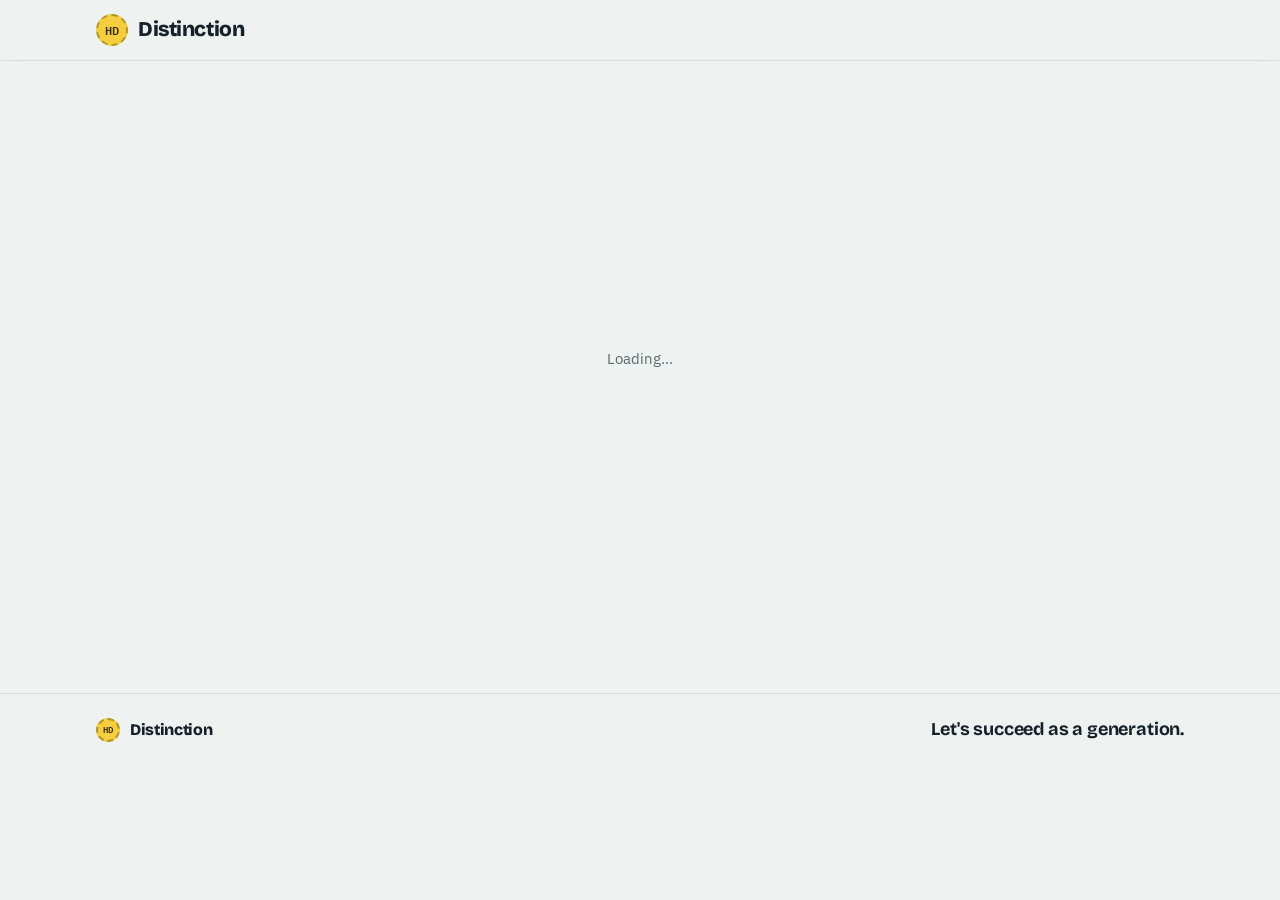
==== index.html @ 48173cea "Build the full app: Supabase sign-in, student and tutor onboarding, questions, annotation-only answe" ====
<!doctype html>
<html lang="en">
<head>
<meta charset="utf-8">
<meta name="viewport" content="width=device-width,initial-scale=1,viewport-fit=cover">
<title>Distinction</title>
<meta name="description" content="Ask any uni course question and get answers from students who got a Distinction or HD in that course. Let's succeed as a generation.">
<link rel="preconnect" href="https://fonts.googleapis.com">
<link rel="preconnect" href="https://fonts.gstatic.com" crossorigin>
<link rel="stylesheet" href="https://fonts.googleapis.com/css2?family=Bricolage+Grotesque:opsz,wght@12..96,500;12..96,700;12..96,800&family=IBM+Plex+Sans:wght@400;500;600&family=IBM+Plex+Mono:wght@400;500;600&display=swap">
<link rel="stylesheet" href="styles.css">
</head>
<body>
<header class="top">
  <div class="wrap">
    <a class="brand" href="#/"><span class="seal">HD</span>Distinction</a>
    <nav class="tabs" id="nav" aria-label="Sections"></nav>
    <div class="auth-area" id="auth-area"></div>
  </div>
</header>
<div class="menu" id="menu" hidden></div>
<main class="wrap" id="app"><div class="boot">Loading…</div></main>
<footer class="foot"><div class="wrap"><span class="brand" style="font-size:16px"><span class="seal" style="width:24px;height:24px;font-size:9px">HD</span>Distinction</span><span class="foot-line">Let's succeed as a generation.</span></div></footer>
<div class="overlay" id="overlay" hidden><div class="modal" id="modal" role="dialog" aria-modal="true"></div></div>
<div class="toast" id="toast" role="status" hidden></div>
<script src="vendor/supabase.js"></script>
<script src="vendor/pdf.min.js"></script>
<script src="config.js"></script>
<script src="js/ui.js"></script>
<script src="js/docs.js"></script>
<script src="js/app.js"></script>
</body>
</html>
---- styles.css ----
/* Distinction styles */
:root{
  --bg:#EEF2F0; --surface:#FFFFFF; --surface-2:#F6F8F7; --ink:#17212B; --muted:#5C6B70; --line:#D5DDDA;
  --accent:#0E6B66; --accent-ink:#FFFFFF; --accent-soft:#DDEFEC;
  --hd:#F4CE3E; --hd-ink:#3B2E00; --dn:#BFE3DE; --dn-ink:#0B4743; --cr:#E3E7E6; --cr-ink:#46545A;
  --danger:#B3261E; --danger-soft:#FBE7E5; --good:#1E7A3C;
  --shadow:0 1px 2px rgba(23,33,43,.06),0 8px 24px rgba(23,33,43,.06);
  --display:"Bricolage Grotesque",ui-sans-serif,system-ui,sans-serif;
  --body:"IBM Plex Sans",ui-sans-serif,system-ui,-apple-system,"Segoe UI",sans-serif;
  --mono:"IBM Plex Mono",ui-monospace,SFMono-Regular,Menlo,Consolas,monospace;
}
@media (prefers-color-scheme: dark){
  :root:not([data-theme="light"]){
    color-scheme:dark;
    --bg:#0F1517; --surface:#172023; --surface-2:#1C272A; --ink:#E4ECEA; --muted:#93A4A6; --line:#2A3639;
    --accent:#4DB6AC; --accent-ink:#06201E; --accent-soft:#1B3533;
    --hd:#E8C13A; --hd-ink:#2A2000; --dn:#23504B; --dn-ink:#CBEFEA; --cr:#2A3437; --cr-ink:#B8C6C8;
    --danger:#F2867E; --danger-soft:#3A1F1D; --good:#6FCF8E;
    --shadow:0 1px 2px rgba(0,0,0,.3),0 8px 24px rgba(0,0,0,.25);
  }
}
:root[data-theme="dark"]{
  color-scheme:dark;
  --bg:#0F1517; --surface:#172023; --surface-2:#1C272A; --ink:#E4ECEA; --muted:#93A4A6; --line:#2A3639;
  --accent:#4DB6AC; --accent-ink:#06201E; --accent-soft:#1B3533;
  --hd:#E8C13A; --hd-ink:#2A2000; --dn:#23504B; --dn-ink:#CBEFEA; --cr:#2A3437; --cr-ink:#B8C6C8;
  --danger:#F2867E; --danger-soft:#3A1F1D; --good:#6FCF8E;
  --shadow:0 1px 2px rgba(0,0,0,.3),0 8px 24px rgba(0,0,0,.25);
}
*{box-sizing:border-box}
body{background:var(--bg);color:var(--ink);font-family:var(--body);font-size:15px;line-height:1.5}
h1,h2,h3{font-family:var(--display);text-wrap:balance;margin:0;line-height:1.15}
p{margin:0}
button,input,select,textarea{font:inherit;color:inherit}
:focus-visible{outline:2px solid var(--accent);outline-offset:2px}
.mono{font-family:var(--mono)}
.muted{color:var(--muted)}
.wrap{max-width:1120px;margin:0 auto;padding-inline:16px}

/* header */
header.top{position:sticky;top:env(safe-area-inset-top,0px);z-index:20;background:color-mix(in srgb,var(--bg) 88%,transparent);backdrop-filter:blur(10px);border-bottom:1px solid var(--line)}
.top .wrap{display:flex;align-items:center;gap:16px;min-height:60px;flex-wrap:wrap;padding-block:8px}
.brand{display:flex;align-items:center;gap:10px;font-family:var(--display);font-weight:800;font-size:21px;letter-spacing:-.02em;text-decoration:none;color:var(--ink)}
.brand .seal{display:grid;place-items:center;width:32px;height:32px;border-radius:50%;background:var(--hd);color:var(--hd-ink);font-family:var(--mono);font-size:12px;font-weight:600;letter-spacing:.02em;border:2px dashed color-mix(in srgb,var(--hd-ink) 35%,transparent)}
nav.tabs{display:flex;gap:4px;flex-wrap:wrap;flex:1}
nav.tabs button{background:none;border:0;padding:8px 12px;border-radius:8px;cursor:pointer;color:var(--muted);font-weight:500}
nav.tabs button:hover{color:var(--ink);background:var(--surface-2)}
nav.tabs button[aria-current="page"]{color:var(--ink);background:var(--surface);box-shadow:inset 0 0 0 1px var(--line)}
.wallet-pill{display:flex;align-items:center;gap:8px;border:1px solid var(--line);background:var(--surface);border-radius:999px;padding:5px 6px 5px 14px;cursor:pointer}
.wallet-pill b{font-family:var(--mono);font-variant-numeric:tabular-nums;font-size:15px}
.wallet-pill span.lbl{font-size:12px;color:var(--muted);text-transform:uppercase;letter-spacing:.06em}
.wallet-pill .plus{background:var(--accent);color:var(--accent-ink);border-radius:999px;padding:3px 10px;font-size:13px;font-weight:600}

main{padding-block:28px 64px}
.view{display:flex;flex-direction:column;gap:28px}

/* buttons */
.btn{display:inline-flex;align-items:center;justify-content:center;gap:6px;border-radius:8px;border:1px solid var(--line);background:var(--surface);padding:8px 14px;cursor:pointer;font-weight:500;white-space:nowrap}
.btn:hover{border-color:var(--muted)}
.btn.primary{background:var(--accent);color:var(--accent-ink);border-color:var(--accent)}
.btn.primary:hover{filter:brightness(1.08)}
.btn.ghost{background:transparent}
.btn.sm{padding:6px 10px;font-size:14px}
.btn:disabled{opacity:.5;cursor:not-allowed}

/* intro */
.intro{display:grid;grid-template-columns:1.2fr 1fr;gap:28px;align-items:end}
.intro h1{font-size:clamp(30px,4.4vw,48px);font-weight:800;letter-spacing:-.03em}
.intro h1 em{font-style:normal;background:linear-gradient(transparent 62%,var(--hd) 62%);padding-inline:2px}
.intro p{color:var(--muted);max-width:52ch;margin-top:12px}
.search{display:flex;flex-direction:column;gap:10px}
.search label{font-size:12px;text-transform:uppercase;letter-spacing:.08em;color:var(--muted);font-weight:600}
.search-box{display:flex;align-items:center;gap:10px;background:var(--surface);border:1.5px solid var(--ink);border-radius:12px;padding:6px 6px 6px 16px}
.search-box input{flex:1;min-width:0;border:0;outline:0;background:transparent;font-family:var(--mono);font-size:20px;letter-spacing:.04em;text-transform:uppercase;padding-block:8px}
.search-box input::placeholder{text-transform:none;letter-spacing:0;font-family:var(--body);font-size:16px;color:var(--muted)}
.chips{display:flex;flex-wrap:wrap;gap:6px}
.chip{font-family:var(--mono);font-size:13px;border:1px solid var(--line);background:var(--surface);border-radius:999px;padding:3px 10px;cursor:pointer}
.chip:hover,.chip[aria-pressed="true"]{border-color:var(--accent);color:var(--accent)}

.results-head{display:flex;justify-content:space-between;align-items:baseline;gap:12px;flex-wrap:wrap}
.results-head h2{font-size:20px}

.grid{display:grid;grid-template-columns:repeat(auto-fill,minmax(320px,1fr));gap:16px}
.tutor{background:var(--surface);border:1px solid var(--line);border-radius:14px;padding:18px;display:flex;flex-direction:column;gap:14px}
.tutor.mine{border-color:var(--accent);box-shadow:0 0 0 1px var(--accent)}
.t-head{display:flex;gap:12px;align-items:flex-start}
.avatar{flex:none;width:44px;height:44px;border-radius:50%;display:grid;place-items:center;font-family:var(--display);font-weight:700;font-size:17px;background:var(--accent-soft);color:var(--accent)}
.t-head h3{font-size:18px;font-weight:700}
.t-meta{font-size:13px;color:var(--muted)}
.verified{display:inline-flex;align-items:center;gap:4px;font-size:12px;color:var(--good);font-weight:500;margin-top:2px}
.tag-ex{font-size:11px;text-transform:uppercase;letter-spacing:.06em;color:var(--muted);border:1px solid var(--line);padding:1px 6px;border-radius:4px;margin-left:auto;flex:none}
.courses{list-style:none;margin:0;padding:0;display:flex;flex-direction:column;border-top:1px dashed var(--line)}
.courses li{display:grid;grid-template-columns:auto 1fr auto;gap:10px;align-items:center;padding:7px 0;border-bottom:1px dashed var(--line);font-size:14px}
.courses li.hit{background:var(--accent-soft);margin-inline:-8px;padding-inline:8px;border-radius:6px;border-bottom-color:transparent}
.courses .code{font-family:var(--mono);font-weight:600;font-size:13px}
.courses .ttl{color:var(--muted);overflow:hidden;text-overflow:ellipsis;white-space:nowrap;min-width:0}
.grade{display:inline-flex;align-items:center;gap:6px;font-family:var(--mono);font-size:12px;font-variant-numeric:tabular-nums}
.badge{display:inline-block;font-family:var(--mono);font-weight:600;font-size:11px;letter-spacing:.04em;padding:2px 6px;border-radius:4px}
.badge.HD{background:var(--hd);color:var(--hd-ink)}
.badge.DN{background:var(--dn);color:var(--dn-ink)}
.badge.CR,.badge.PS,.badge.FL,.badge.NA{background:var(--cr);color:var(--cr-ink)}
.t-foot{display:flex;justify-content:space-between;align-items:center;gap:10px;flex-wrap:wrap;margin-top:auto}
.prices{display:flex;gap:14px;font-size:13px;color:var(--muted)}
.prices b{font-family:var(--mono);color:var(--ink);font-variant-numeric:tabular-nums}
.t-actions{display:flex;gap:8px}
.empty{background:var(--surface);border:1px dashed var(--line);border-radius:14px;padding:28px;text-align:center;color:var(--muted)}

/* panels */
.panel{background:var(--surface);border:1px solid var(--line);border-radius:14px;padding:22px;display:flex;flex-direction:column;gap:16px}
.panel h2{font-size:22px}
.eyebrow{font-size:12px;text-transform:uppercase;letter-spacing:.08em;color:var(--muted);font-weight:600}
.two{display:grid;grid-template-columns:1fr 1fr;gap:16px}
.drop{border:1.5px dashed var(--line);border-radius:12px;padding:22px;display:flex;flex-direction:column;align-items:center;gap:8px;text-align:center;background:var(--surface-2);cursor:pointer;min-height:170px;justify-content:center}
.drop.over{border-color:var(--accent);background:var(--accent-soft)}
.drop strong{font-family:var(--display);font-size:17px}
.drop .file{font-family:var(--mono);font-size:13px;color:var(--accent)}
textarea,input[type=text],input[type=number],input[type=url],select{width:100%;border:1px solid var(--line);background:var(--surface);border-radius:8px;padding:9px 11px}
textarea{resize:vertical;min-height:170px;font-family:var(--mono);font-size:13px}
textarea.prose{font-family:var(--body);font-size:15px;min-height:110px}
.field{display:flex;flex-direction:column;gap:6px}
.field>span{font-size:13px;font-weight:500}
.field small{color:var(--muted);font-size:12px}
.row{display:flex;gap:10px;flex-wrap:wrap;align-items:center}
.status{font-size:14px;padding:10px 12px;border-radius:8px;background:var(--surface-2);border:1px solid var(--line)}
.status.err{background:var(--danger-soft);border-color:transparent;color:var(--danger)}
.status.ok{background:var(--accent-soft);border-color:transparent;color:var(--accent)}
.spin{display:inline-block;width:12px;height:12px;border:2px solid currentColor;border-right-color:transparent;border-radius:50%;animation:sp .8s linear infinite;vertical-align:-1px;margin-right:6px}
@keyframes sp{to{transform:rotate(360deg)}}

.table-wrap{overflow-x:auto;border:1px solid var(--line);border-radius:10px}
table{border-collapse:collapse;width:100%;font-size:14px;min-width:560px}
th,td{text-align:left;padding:9px 12px;border-bottom:1px solid var(--line)}
th{font-size:12px;text-transform:uppercase;letter-spacing:.06em;color:var(--muted);font-weight:600;background:var(--surface-2)}
tr:last-child td{border-bottom:0}
td.num{font-family:var(--mono);font-variant-numeric:tabular-nums}
tr.ineligible td{color:var(--muted)}
.elig{font-size:12px;font-weight:600}
.elig.yes{color:var(--good)}

/* tests */
.test{background:var(--surface);border:1px solid var(--line);border-radius:14px;padding:18px;display:flex;flex-direction:column;gap:12px}
.test h3{font-size:18px}
.test .by{font-size:13px;color:var(--muted)}
.meter{height:6px;border-radius:999px;background:var(--surface-2);overflow:hidden;border:1px solid var(--line)}
.meter i{display:block;height:100%;background:var(--accent)}
.test-stats{display:flex;justify-content:space-between;font-size:13px;color:var(--muted);gap:8px;flex-wrap:wrap}
.reward{font-family:var(--mono);font-weight:600;color:var(--ink)}
.cost{font-family:var(--mono);font-variant-numeric:tabular-nums;font-size:14px}

/* wallet */
.wallet-grid{display:grid;grid-template-columns:1fr 1.3fr;gap:16px;align-items:start}
.balance{font-family:var(--display);font-size:56px;font-weight:800;letter-spacing:-.03em;font-variant-numeric:tabular-nums;line-height:1}
.packs{display:grid;grid-template-columns:repeat(3,1fr);gap:10px}
.pack{border:1px solid var(--line);border-radius:10px;padding:14px;display:flex;flex-direction:column;gap:4px;background:var(--surface-2);cursor:pointer;text-align:left}
.pack:hover{border-color:var(--accent)}
.pack b{font-family:var(--mono);font-size:20px}
.pack small{color:var(--muted)}
.list{list-style:none;margin:0;padding:0}
.list li{display:flex;justify-content:space-between;gap:12px;padding:10px 0;border-bottom:1px solid var(--line);font-size:14px}
.list li:last-child{border-bottom:0}
.amt{font-family:var(--mono);font-variant-numeric:tabular-nums;font-weight:600}
.amt.pos{color:var(--good)}
.sess .when{font-size:12px;color:var(--muted)}

/* modal */
.overlay{position:fixed;inset:0;background:rgba(10,16,18,.5);display:grid;place-items:center;padding:16px;z-index:50}
.modal{background:var(--surface);color:var(--ink);border-radius:14px;max-width:520px;width:100%;max-height:90vh;overflow:auto;padding:22px;display:flex;flex-direction:column;gap:14px;box-shadow:var(--shadow)}
.modal h3{font-size:20px}
.slots{display:grid;grid-template-columns:repeat(auto-fill,minmax(130px,1fr));gap:8px}
.slot{border:1px solid var(--line);background:var(--surface-2);border-radius:8px;padding:8px;cursor:pointer;font-size:13px;text-align:left}
.slot[aria-pressed="true"]{border-color:var(--accent);background:var(--accent-soft);color:var(--accent)}
.toast{position:fixed;left:50%;bottom:calc(20px + env(safe-area-inset-bottom,0px));transform:translateX(-50%);background:var(--ink);color:var(--bg);padding:10px 16px;border-radius:10px;font-size:14px;z-index:60;box-shadow:var(--shadow);max-width:calc(100% - 32px)}

.how{display:grid;grid-template-columns:repeat(3,1fr);gap:16px}
.how div{display:flex;flex-direction:column;gap:4px}
.how b{font-family:var(--display);font-size:16px}
.how p{color:var(--muted);font-size:14px}
.stepno{font-family:var(--mono);font-size:12px;color:var(--accent);font-weight:600}

/* glass dropdown */
.gsel{position:relative}
.gsel-btn{width:100%;display:flex;align-items:center;justify-content:space-between;gap:10px;padding:10px 12px;border-radius:11px;border:1px solid var(--line);
  background:linear-gradient(180deg,color-mix(in srgb,var(--surface) 88%,#fff 12%),var(--surface));
  box-shadow:inset 0 1px 0 color-mix(in srgb,#fff 55%,transparent),0 1px 2px rgba(15,25,30,.05);cursor:pointer;text-align:left;
  transition:border-color .18s ease,box-shadow .18s ease}
.gsel-btn:hover{border-color:color-mix(in srgb,var(--accent) 45%,var(--line))}
.gsel.open .gsel-btn{border-color:var(--accent);box-shadow:0 0 0 3px color-mix(in srgb,var(--accent) 18%,transparent)}
.gsel-val{display:flex;align-items:baseline;gap:8px;min-width:0;overflow:hidden}
.gsel-val>span{white-space:nowrap;overflow:hidden;text-overflow:ellipsis}
.gsel-val .mono{font-weight:600}
.gsel-sub{color:var(--muted);font-size:13px}
.gsel-chev{flex:none;color:var(--muted);transition:transform .22s cubic-bezier(.2,.8,.2,1)}
.gsel.open .gsel-chev{transform:rotate(180deg);color:var(--accent)}
.gsel-pop{position:absolute;left:0;right:0;top:calc(100% + 6px);z-index:30;padding:6px;border-radius:14px;
  background:color-mix(in srgb,var(--surface) 68%,transparent);
  -webkit-backdrop-filter:blur(22px) saturate(170%);backdrop-filter:blur(22px) saturate(170%);
  border:1px solid color-mix(in srgb,var(--ink) 10%,transparent);
  box-shadow:0 24px 48px -16px rgba(10,20,25,.38),0 2px 6px rgba(10,20,25,.08),inset 0 1px 0 color-mix(in srgb,#fff 40%,transparent);
  opacity:0;transform:translateY(-6px) scale(.98);transform-origin:top center;visibility:hidden;pointer-events:none;
  transition:opacity .16s ease,transform .22s cubic-bezier(.2,.8,.2,1),visibility 0s linear .22s}
.gsel.open .gsel-pop{opacity:1;transform:none;visibility:visible;pointer-events:auto;transition-delay:0s}
.gsel-search{width:100%;border:1px solid color-mix(in srgb,var(--ink) 10%,transparent);background:color-mix(in srgb,var(--surface) 70%,transparent);border-radius:9px;padding:8px 10px;margin-bottom:4px;font-size:14px;outline:none}
.gsel-search:focus{border-color:var(--accent)}
.gsel-list{list-style:none;margin:0;padding:0;max-height:264px;overflow:auto;overscroll-behavior:contain;outline:none;scrollbar-width:thin}
.gsel-list li{display:grid;grid-template-columns:auto 1fr auto;gap:10px;align-items:baseline;padding:8px 10px;border-radius:9px;cursor:pointer;transition:background-color .12s ease}
.gsel-list li.active{background:color-mix(in srgb,var(--accent) 13%,transparent)}
.gsel-list .o-main{font-weight:500;white-space:nowrap}
.gsel-list .o-main.mono{font-weight:600;font-size:13px}
.gsel-list .o-sub{color:var(--muted);font-size:13px;overflow:hidden;text-overflow:ellipsis;white-space:nowrap;min-width:0}
.gsel-list .o-tick{color:var(--accent);opacity:0;align-self:center}
.gsel-list li[aria-selected="true"] .o-tick{opacity:1}
.gsel-list li[aria-selected="true"] .o-main{color:var(--accent)}
.gsel-list li.gsel-empty{display:block;color:var(--muted);font-size:13px;cursor:default}
/* answer boxes */
.boxes{display:grid;grid-template-columns:repeat(3,1fr);gap:8px}
.boxes label{position:relative;cursor:pointer}
.boxes input{position:absolute;opacity:0;inset:0;margin:0;cursor:pointer}
.box{display:flex;flex-direction:column;align-items:flex-start;gap:0;padding:10px 12px;border:1px solid var(--line);border-radius:10px;background:var(--surface-2);transition:border-color .15s,background-color .15s,box-shadow .15s}
.box b{font-family:var(--display);font-size:22px;line-height:1.1}
.box small{color:var(--muted);font-size:12px}
.box em{font-style:normal;font-family:var(--mono);font-size:13px;font-weight:600;margin-top:6px;color:var(--ink)}
.boxes input:checked+.box{border-color:var(--accent);background:var(--accent-soft);box-shadow:0 0 0 1px var(--accent)}
.boxes input:checked+.box em{color:var(--accent)}
.boxes input:focus-visible+.box{outline:2px solid var(--accent);outline-offset:2px}
.plus-cr{font-style:normal;font-family:var(--mono);font-size:11px;font-weight:600;opacity:.8;margin-left:4px}
.costline .sep{margin-inline:6px;opacity:.5}
.fast{display:inline-flex;align-items:center;gap:10px;margin-top:16px!important;font-weight:600;color:var(--accent)!important;background:var(--accent-soft);padding:6px 14px 6px 12px;border-radius:999px;font-size:15px}
.pulse{width:8px;height:8px;border-radius:50%;background:var(--accent);box-shadow:0 0 0 0 color-mix(in srgb,var(--accent) 50%,transparent);animation:pl 1.8s ease-out infinite}
@keyframes pl{to{box-shadow:0 0 0 10px transparent}}
@media (prefers-reduced-motion:reduce){.gsel-pop,.gsel-chev,.pulse{transition:none;animation:none}}
/* cross-uni + tagline */
.simline{display:flex;flex-wrap:wrap;gap:6px;align-items:center;font-size:13px;width:100%;margin-top:2px}
.simchip{display:inline-flex;gap:4px;align-items:baseline;font-family:var(--mono);font-size:11px;border:1px dashed color-mix(in srgb,var(--accent) 45%,var(--line));color:var(--accent);border-radius:999px;padding:1px 8px;white-space:nowrap}
.simchip b{font-family:var(--body);font-size:10px;letter-spacing:.06em;font-weight:700}
.tagline{font-family:var(--display);font-weight:700;font-size:15px;letter-spacing:.01em;color:var(--accent)!important;margin:0 0 10px!important;display:flex;align-items:center;gap:10px}
.tagline::before{content:"";width:28px;height:2px;background:var(--hd);border-radius:2px}
.foot{border-top:1px solid var(--line);padding-block:22px}
.foot .wrap{display:flex;justify-content:space-between;align-items:center;gap:12px;flex-wrap:wrap}
.foot-line{font-family:var(--display);font-weight:700;font-size:18px;letter-spacing:-.01em}
/* compact composer */
.panel.composer{gap:12px;padding:18px}
.composer .field{gap:5px}
.two.tight{gap:10px}
.gsel.pop-right .gsel-pop{left:auto;right:0;width:min(400px,calc(100vw - 32px))}
.attach{margin-top:2px}
.attach-btn{color:var(--accent);text-decoration:none;font-weight:600;font-size:13px}
.boxes .box{flex-direction:row;align-items:baseline;gap:6px;padding:8px 10px}
.boxes .box b{font-size:18px}
.boxes .box em{margin:0 0 0 auto}
.post-row{display:flex;align-items:flex-end;gap:12px;border-top:1px dashed var(--line);padding-top:12px;flex-wrap:wrap}
.post-row .dur{flex:1;min-width:140px}
.total{display:flex;flex-direction:column;align-items:flex-end;line-height:1.2}
.total small{font-size:11px;color:var(--muted)}
.total b{font-size:18px}
.post-row .btn{padding-block:10px}
@media (max-width:820px){.gsel.pop-right .gsel-pop{left:0;right:0;width:auto}}
/* earning pitch */
.pitch{display:grid;grid-template-columns:1.1fr 1fr;gap:16px;background:var(--surface);border:1px solid var(--line);border-radius:14px;padding:18px}
.pitch-big{font-family:var(--display);font-size:30px;font-weight:800;letter-spacing:-.02em;line-height:1.1;margin:4px 0 6px}
.pitch-big b{background:linear-gradient(transparent 60%,var(--hd) 60%);padding-inline:2px}
.pitch p{font-size:14px;color:var(--muted)}
.pitch-now{margin-top:10px;font-size:13px}
.pitch-now b{font-family:var(--mono)}
.goals{display:flex;flex-direction:column;gap:12px}
.goal{display:flex;flex-direction:column;gap:6px;font-size:14px}
.goal small{color:var(--muted);font-size:12px}
.recruit{display:flex;justify-content:space-between;align-items:center;gap:12px;flex-wrap:wrap;margin-top:22px;padding:14px 16px;border-radius:12px;border:1px dashed color-mix(in srgb,var(--accent) 50%,var(--line));background:var(--accent-soft);color:var(--ink);text-decoration:none;font-size:14px}
.recruit:hover{border-style:solid}
.recruit-go{font-weight:600;color:var(--accent);white-space:nowrap}
@media (max-width:700px){.pitch{grid-template-columns:1fr}}
.urgent-check{margin-top:4px;padding:8px 10px;border:1px dashed var(--line);border-radius:10px}
.urgent-check:has(input:checked){border-style:solid;border-color:var(--hd);background:color-mix(in srgb,var(--hd) 16%,transparent)}
/* tutor profile */
.qgrid{display:grid;grid-template-columns:repeat(auto-fill,minmax(340px,1fr));gap:16px;align-items:start}
.tutor-layout{display:grid;grid-template-columns:340px 1fr;gap:20px;align-items:start}
.prof{gap:14px}
.avatar.lg{width:60px;height:60px;font-size:22px}
.avatar.sm{width:36px;height:36px;font-size:14px}
.rating-row{display:flex;align-items:center;gap:14px}
.rating-big{font-family:var(--display);font-size:44px;font-weight:800;letter-spacing:-.03em;line-height:1}
.stars{color:var(--hd);letter-spacing:1px;white-space:nowrap}
.stars .off{color:var(--line)}
.stats{display:grid;grid-template-columns:repeat(3,1fr);gap:8px;border-block:1px solid var(--line);padding-block:12px}
.stats div{display:flex;flex-direction:column}
.stats b{font-family:var(--mono);font-size:18px;font-variant-numeric:tabular-nums}
.stats span{font-size:12px;color:var(--muted)}
.review{border-top:1px solid var(--line);padding-block:10px;display:flex;flex-direction:column;gap:4px}
.earn-strip{display:flex;align-items:center;gap:20px;flex-wrap:wrap;background:var(--ink);color:var(--bg);border-radius:14px;padding:18px 20px}
.earn-amt{font-family:var(--display);font-size:34px;font-weight:800;letter-spacing:-.02em;line-height:1.1;font-variant-numeric:tabular-nums}
.earn-rules{display:flex;flex-direction:column;gap:2px;font-size:13px;opacity:.85;flex:1;min-width:200px}
.earn-rules b{font-family:var(--mono)}
.earn-rules .ebr b{color:var(--hd)}
.earn-strip .btn{background:var(--bg);color:var(--ink);border-color:transparent}
.tq-head{display:flex;gap:12px;align-items:flex-start}
.reward-box{display:flex;flex-direction:column;align-items:flex-end;text-align:right;flex:none}
.reward-box b{font-family:var(--display);font-size:28px;font-weight:800;line-height:1}
.reward-box small{font-size:12px;color:var(--muted)}
.reward-box.eb b{color:var(--ink)}
.eb-tag{font-size:11px;font-weight:700;text-transform:uppercase;letter-spacing:.06em;background:var(--hd);color:var(--hd-ink);padding:2px 7px;border-radius:4px;margin-bottom:4px}
.tq.done{opacity:.75}
.rate{display:inline-flex;gap:2px}
.rate button{background:none;border:0;padding:0 2px;font-size:20px;line-height:1;color:var(--line);cursor:pointer;transition:color .12s}
.rate:hover button{color:var(--hd)}
.rate button:hover~button{color:var(--line)}
@media (max-width:900px){.tutor-layout{grid-template-columns:1fr}}
/* ask board */
.seg{display:flex;border:1px solid var(--line);border-radius:8px;overflow:hidden;background:var(--surface-2)}
.seg label{flex:1;position:relative;cursor:pointer}
.seg input{position:absolute;opacity:0;inset:0;margin:0;cursor:pointer}
.seg span{display:block;text-align:center;padding:8px 10px;font-size:14px;border-right:1px solid var(--line)}
.seg label:last-child span{border-right:0}
.seg input:checked+span{background:var(--accent);color:var(--accent-ink);font-weight:600}
.seg input:focus-visible+span{outline:2px solid var(--accent);outline-offset:-3px}
.check{display:flex;gap:8px;align-items:center;font-size:14px;cursor:pointer}
.check input{width:16px;height:16px;accent-color:var(--accent)}
.words{font-family:var(--mono);font-size:12px;color:var(--muted);font-variant-numeric:tabular-nums}
.words.over{color:var(--danger);font-weight:600}
.attach{display:flex;gap:10px;align-items:center;flex-wrap:wrap}
.fchip{display:inline-flex;gap:8px;align-items:center;font-size:13px;border:1px solid var(--line);background:var(--surface-2);border-radius:6px;padding:4px 8px;max-width:100%;overflow:hidden;text-overflow:ellipsis}
.q-attach{display:flex;flex-direction:column;gap:6px;align-items:flex-start}
.q-attach img{max-height:160px;border-radius:8px;border:1px solid var(--line)}
.tagchip{font-size:11px;text-transform:uppercase;letter-spacing:.05em;border:1px solid var(--line);border-radius:4px;padding:1px 6px}
.eq{font-size:12px;color:var(--good);font-weight:500}
.q-exp{font-size:12px;font-family:var(--mono);color:var(--muted)}
.q-exp.live{color:var(--accent);font-weight:600}
.q.closed{opacity:.85}
.costline{display:flex;justify-content:space-between;align-items:baseline;border-top:1px dashed var(--line);padding-top:12px;font-size:14px;color:var(--muted)}
.costline b{font-size:18px;color:var(--ink)}
.composer{gap:14px}
.code-input{font-family:var(--mono);font-size:18px;letter-spacing:.04em;text-transform:uppercase}
.code-input::placeholder{text-transform:none;letter-spacing:0;font-family:var(--body);font-size:15px}
.reach{font-size:14px;display:flex;gap:8px;align-items:center;flex-wrap:wrap}
.reach .dots{display:flex}
.reach .dots span{width:22px;height:22px;border-radius:50%;background:var(--hd);color:var(--hd-ink);font-size:10px;font-weight:700;display:grid;place-items:center;border:2px solid var(--surface);margin-left:-6px;font-family:var(--mono)}
.reach .dots span:first-child{margin-left:0}
.board{display:grid;grid-template-columns:1fr 1fr;gap:20px;align-items:start}
.col{display:flex;flex-direction:column;gap:12px}
.col>h2{font-size:20px}
.col>p.sub{font-size:14px;color:var(--muted);margin-top:-6px}
.q{background:var(--surface);border:1px solid var(--line);border-radius:14px;padding:16px;display:flex;flex-direction:column;gap:12px}
.q-top{display:flex;justify-content:space-between;align-items:center;gap:8px;flex-wrap:wrap}
.q-code{font-family:var(--mono);font-weight:600;font-size:13px;background:var(--accent-soft);color:var(--accent);padding:2px 8px;border-radius:6px}
.q-time{font-size:12px;color:var(--muted)}
.q-text{font-size:15px}
.q-pay{font-size:13px;color:var(--muted);display:flex;gap:6px;align-items:center;flex-wrap:wrap}
.slotbar{display:flex;gap:4px}
.slotbar i{width:22px;height:6px;border-radius:3px;background:var(--line)}
.slotbar i.on{background:var(--accent)}
.ans{border-top:1px dashed var(--line);padding-top:10px;display:flex;flex-direction:column;gap:6px}
.ans-head{display:flex;align-items:center;gap:8px;flex-wrap:wrap;font-size:13px}
.ord{font-family:var(--mono);font-size:11px;font-weight:600;background:var(--ink);color:var(--bg);padding:2px 6px;border-radius:4px}
.ans p{font-size:14px;white-space:pre-wrap}
.ans.reported p{text-decoration:line-through;color:var(--muted)}
.paid{margin-left:auto;font-family:var(--mono);font-size:12px;color:var(--good);font-weight:600}
.linkbtn{background:none;border:0;padding:0;color:var(--muted);font-size:12px;text-decoration:underline;cursor:pointer}
.waiting{font-size:13px;color:var(--muted)}
.locked{background:var(--surface-2);border:1px dashed var(--line);border-radius:14px;padding:18px;display:flex;flex-direction:column;gap:10px;align-items:flex-start}

@media (max-width:820px){
  .board{grid-template-columns:1fr}
  .intro,.two,.wallet-grid,.how{grid-template-columns:1fr}
  .packs{grid-template-columns:1fr 1fr 1fr}
}
@media (max-width:480px){
  .packs{grid-template-columns:1fr}
  .grid{grid-template-columns:1fr}
  .search-box input{font-size:17px}
}
@media (prefers-reduced-motion:reduce){.spin{animation:none}}
/* stable layout: long dropdown values truncate instead of resizing columns */
.intro{grid-template-columns:minmax(0,1.2fr) minmax(0,1fr)}
.two{grid-template-columns:minmax(0,1fr) minmax(0,1fr)}
.field,.gsel,.gsel-btn{min-width:0}
.gsel-val{flex:1}
.gsel-val>span:first-child{flex:none}
.gsel-sub{min-width:0}
@media (max-width:820px){.intro,.two{grid-template-columns:minmax(0,1fr)}}

/* ===== App additions ===== */
:root{color-scheme:light;padding-top:env(safe-area-inset-top,0px);padding-bottom:env(safe-area-inset-bottom,0px)}
body{margin:0}
img{max-width:100%}
[hidden]{display:none!important}
a{color:var(--accent)}
.boot{display:grid;place-items:center;min-height:60vh;color:var(--muted)}
.top .wrap{justify-content:space-between}
.auth-area{display:flex;align-items:center;gap:8px;margin-left:auto}
.avatar-btn{display:flex;align-items:center;gap:8px;border:1px solid var(--line);background:var(--surface);border-radius:999px;padding:4px 12px 4px 4px;cursor:pointer;font-weight:500}
.avatar-btn .avatar{width:30px;height:30px;font-size:12px}
.menu{position:absolute;right:16px;top:58px;background:var(--surface);border:1px solid var(--line);border-radius:12px;box-shadow:var(--shadow);padding:6px;min-width:200px;z-index:40;display:flex;flex-direction:column}
.menu a,.menu button{all:unset;cursor:pointer;padding:9px 12px;border-radius:8px;font-size:14px}
.menu a:hover,.menu button:hover{background:var(--surface-2)}
.menu .who{padding:8px 12px 10px;border-bottom:1px solid var(--line);margin-bottom:4px;font-size:13px;color:var(--muted)}
.narrow{max-width:460px;margin:0 auto;width:100%}
.medium{max-width:760px;margin:0 auto;width:100%}
.auth-card{display:flex;flex-direction:column;gap:14px}
.auth-card h1{font-size:28px}
.divider{display:flex;align-items:center;gap:10px;color:var(--muted);font-size:12px;text-transform:uppercase;letter-spacing:.08em}
.divider::before,.divider::after{content:"";flex:1;height:1px;background:var(--line)}
.btn.block{width:100%}
.btn.google{gap:10px}
.role-pick{display:grid;grid-template-columns:1fr 1fr;gap:10px}
.role-pick label{position:relative;cursor:pointer}
.role-pick input{position:absolute;opacity:0;inset:0}
.role-pick .role{display:flex;flex-direction:column;gap:2px;border:1px solid var(--line);border-radius:12px;padding:12px;background:var(--surface-2);height:100%}
.role-pick .role b{font-family:var(--display);font-size:17px}
.role-pick .role small{color:var(--muted);font-size:12px}
.role-pick input:checked+.role{border-color:var(--accent);background:var(--accent-soft);box-shadow:0 0 0 1px var(--accent)}
.role-pick input:focus-visible+.role{outline:2px solid var(--accent);outline-offset:2px}
.muted-link{background:none;border:0;color:var(--accent);cursor:pointer;padding:0;font-size:14px}
.steps{display:flex;gap:6px;flex-wrap:wrap}
.steps span{font-size:12px;font-weight:600;letter-spacing:.04em;padding:4px 10px;border-radius:999px;background:var(--surface-2);color:var(--muted);border:1px solid var(--line)}
.steps span.on{background:var(--accent);color:var(--accent-ink);border-color:var(--accent)}
.steps span.done{color:var(--accent);border-color:var(--accent)}
.chips-input{display:flex;flex-wrap:wrap;gap:6px;align-items:center;border:1px solid var(--line);border-radius:8px;padding:6px;background:var(--surface)}
.chips-input input{border:0!important;flex:1;min-width:120px;padding:4px!important;background:transparent;outline:none}
.chip-x{display:inline-flex;align-items:center;gap:6px;font-family:var(--mono);font-size:12px;background:var(--accent-soft);color:var(--accent);border-radius:999px;padding:3px 4px 3px 10px}
.chip-x button{all:unset;cursor:pointer;width:18px;height:18px;display:grid;place-items:center;border-radius:50%}
.chip-x button:hover{background:color-mix(in srgb,var(--accent) 20%,transparent)}
.tx-table input{padding:6px 8px!important;font-size:14px}
.tx-table td{padding:6px 8px}
.tx-table .num input{width:70px}
.agree{display:flex;flex-direction:column;gap:8px}
.agree .check{align-items:flex-start}
.agree .check input{margin-top:3px}
.pending-card{display:flex;flex-direction:column;gap:10px;align-items:flex-start}
.status-pill{display:inline-flex;align-items:center;gap:6px;font-size:12px;font-weight:700;text-transform:uppercase;letter-spacing:.06em;padding:3px 10px;border-radius:999px}
.status-pill.pending{background:color-mix(in srgb,var(--hd) 30%,transparent);color:var(--ink)}
.status-pill.approved{background:var(--accent-soft);color:var(--accent)}
.status-pill.rejected{background:var(--danger-soft);color:var(--danger)}
.status-pill.open{background:var(--accent-soft);color:var(--accent)}
.status-pill.closed{background:var(--surface-2);color:var(--muted)}
.q-link{text-decoration:none;color:inherit;display:block}
.q-link:hover .q{border-color:var(--accent)}
.bubbles{display:flex;flex-direction:column;gap:6px;align-items:flex-start}
.bubble{background:var(--surface-2);border:1px solid var(--line);border-radius:14px 14px 14px 4px;padding:9px 12px;font-size:14px;max-width:100%;white-space:pre-wrap;overflow-wrap:anywhere}
.answer-card{background:var(--surface);border:1px solid var(--line);border-radius:14px;padding:16px;display:flex;flex-direction:column;gap:12px}
.answer-card.active{border-color:var(--accent);box-shadow:0 0 0 1px var(--accent)}
.stars-in{display:inline-flex;gap:2px}
.stars-in button{all:unset;cursor:pointer;font-size:22px;color:var(--line);padding:0 1px}
.stars-in button.on{color:var(--hd)}
/* document viewer + drawing */
.doc-wrap{display:flex;flex-direction:column;gap:12px}
.doc-toolbar{position:sticky;top:calc(env(safe-area-inset-top,0px) + 64px);z-index:15;display:flex;flex-wrap:wrap;gap:6px;align-items:center;background:var(--surface);border:1px solid var(--line);border-radius:12px;padding:8px;box-shadow:var(--shadow)}
.tool{border:1px solid var(--line);background:var(--surface-2);border-radius:8px;padding:6px 10px;font-size:13px;cursor:pointer;display:inline-flex;align-items:center;gap:6px}
.tool[aria-pressed="true"]{background:var(--accent);color:var(--accent-ink);border-color:var(--accent)}
.swatch{width:22px;height:22px;border-radius:50%;border:2px solid var(--surface);box-shadow:0 0 0 1px var(--line);cursor:pointer}
.swatch[aria-pressed="true"]{box-shadow:0 0 0 2px var(--ink)}
.pages{display:flex;flex-direction:column;gap:14px;align-items:center}
.page{position:relative;width:100%;max-width:820px;background:#fff;border:1px solid var(--line);border-radius:6px;overflow:hidden;box-shadow:var(--shadow);touch-action:none}
.page.readonly{touch-action:auto}
.page canvas{display:block;width:100%;height:auto}
.page canvas.ink{position:absolute;inset:0;width:100%;height:100%}
.page .note{position:absolute;transform:translate(-4px,-4px);max-width:46%;background:#FFF6C7;color:#2A2000;border:1px solid #E8C13A;border-radius:10px 10px 10px 2px;padding:6px 8px;font:500 13px/1.35 var(--body);box-shadow:0 2px 6px rgba(0,0,0,.15);white-space:pre-wrap;overflow-wrap:anywhere;min-width:60px}
.page .note[contenteditable="true"]{outline:2px solid var(--accent);cursor:text}
.page .note .del{position:absolute;top:-9px;right:-9px;width:18px;height:18px;border-radius:50%;background:var(--danger);color:#fff;border:0;font-size:12px;line-height:18px;cursor:pointer;padding:0}
.page.mode-note{cursor:copy}
.page.mode-pen{cursor:crosshair}
.page-label{font-size:12px;color:var(--muted);align-self:flex-start;max-width:820px;width:100%;margin:0 auto}
.composer-bubbles{display:flex;flex-direction:column;gap:8px}
.composer-bubbles .b-row{display:flex;gap:6px;align-items:flex-start}
.composer-bubbles textarea{min-height:64px!important;font-family:var(--body)!important;font-size:15px!important}
.counter{font-family:var(--mono);font-size:12px;color:var(--muted)}
.counter.over{color:var(--danger)}
.answer-layout{display:grid;grid-template-columns:minmax(0,1.4fr) minmax(0,1fr);gap:20px;align-items:start}
.answer-side{position:sticky;top:calc(env(safe-area-inset-top,0px) + 76px);display:flex;flex-direction:column;gap:12px}
.answer-tabs{display:flex;gap:6px;flex-wrap:wrap}
.admin-grid{display:grid;grid-template-columns:minmax(0,1.3fr) minmax(0,1fr);gap:20px;align-items:start}
.app-list{display:flex;flex-direction:column;gap:8px}
.app-item{all:unset;cursor:pointer;display:flex;justify-content:space-between;gap:10px;padding:12px 14px;border:1px solid var(--line);border-radius:10px;background:var(--surface)}
.app-item[aria-current="true"]{border-color:var(--accent);box-shadow:0 0 0 1px var(--accent)}
.kv{display:grid;grid-template-columns:auto 1fr;gap:4px 12px;font-size:14px}
.kv dt{color:var(--muted)}
.kv dd{margin:0}
.hero-land{display:grid;grid-template-columns:minmax(0,1.2fr) minmax(0,1fr);gap:28px;align-items:center}
.hero-land h1{font-size:clamp(34px,5vw,56px);font-weight:800;letter-spacing:-.03em}
.hero-land h1 em{font-style:normal;background:linear-gradient(transparent 62%,var(--hd) 62%);padding-inline:2px}
.cta-row{display:flex;gap:10px;flex-wrap:wrap;margin-top:18px}
.two-up{display:grid;grid-template-columns:1fr 1fr;gap:16px}
.feature{display:flex;flex-direction:column;gap:8px}
.feature ul{margin:0;padding-left:18px;color:var(--muted);font-size:14px;display:flex;flex-direction:column;gap:4px}
.demo-q{transform:rotate(-1deg)}
.speed-note{font-size:13px;color:var(--muted)}
.empty-cta{display:flex;flex-direction:column;align-items:center;gap:10px}
@media (max-width:900px){.answer-layout,.admin-grid,.hero-land,.two-up{grid-template-columns:minmax(0,1fr)}.answer-side{position:static}}
@media (max-width:520px){.role-pick{grid-template-columns:1fr}}
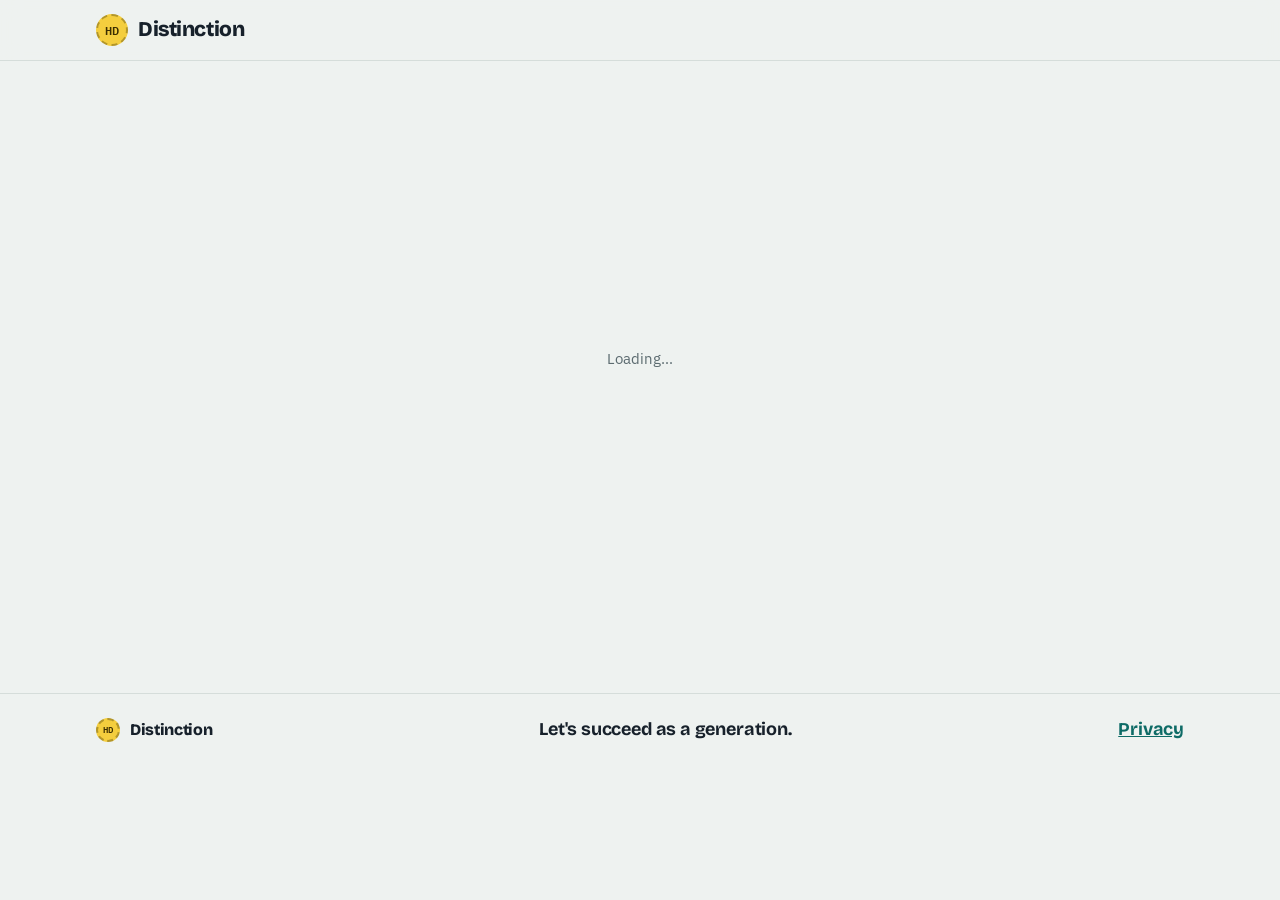
==== commit e54ff599: "Add privacy policy page (needed for Google sign-in) and link it in the footer Co-Authored-By: Claude" ====
--- a/index.html
+++ b/index.html
@@ -20,7 +20,7 @@
 </header>
 <div class="menu" id="menu" hidden></div>
 <main class="wrap" id="app"><div class="boot">Loading…</div></main>
-<footer class="foot"><div class="wrap"><span class="brand" style="font-size:16px"><span class="seal" style="width:24px;height:24px;font-size:9px">HD</span>Distinction</span><span class="foot-line">Let's succeed as a generation.</span></div></footer>
+<footer class="foot"><div class="wrap"><span class="brand" style="font-size:16px"><span class="seal" style="width:24px;height:24px;font-size:9px">HD</span>Distinction</span><span class="foot-line">Let's succeed as a generation.</span><a class="foot-line" href="privacy.html">Privacy</a></div></footer>
 <div class="overlay" id="overlay" hidden><div class="modal" id="modal" role="dialog" aria-modal="true"></div></div>
 <div class="toast" id="toast" role="status" hidden></div>
 <script src="vendor/supabase.js"></script>
@@ -28,6 +28,7 @@
 <script src="config.js"></script>
 <script src="js/ui.js"></script>
 <script src="js/docs.js"></script>
+<script src="js/i18n.js"></script>
 <script src="js/app.js"></script>
 </body>
 </html>
--- a/styles.css
+++ b/styles.css
@@ -114,7 +114,7 @@
 .drop.over{border-color:var(--accent);background:var(--accent-soft)}
 .drop strong{font-family:var(--display);font-size:17px}
 .drop .file{font-family:var(--mono);font-size:13px;color:var(--accent)}
-textarea,input[type=text],input[type=number],input[type=url],select{width:100%;border:1px solid var(--line);background:var(--surface);border-radius:8px;padding:9px 11px}
+textarea,input[type=text],input[type=number],input[type=url],input[type=email],input[type=password],select{width:100%;border:1px solid var(--line);background:var(--surface);border-radius:8px;padding:9px 11px}
 textarea{resize:vertical;min-height:170px;font-family:var(--mono);font-size:13px}
 textarea.prose{font-family:var(--body);font-size:15px;min-height:110px}
 .field{display:flex;flex-direction:column;gap:6px}
@@ -249,8 +249,8 @@
 .boxes .box em{margin:0 0 0 auto}
 .post-row{display:flex;align-items:flex-end;gap:12px;border-top:1px dashed var(--line);padding-top:12px;flex-wrap:wrap}
 .post-row .dur{flex:1;min-width:140px}
-.total{display:flex;flex-direction:column;align-items:flex-end;line-height:1.2}
-.total small{font-size:11px;color:var(--muted)}
+.total{display:flex;flex-direction:column;align-items:flex-end;line-height:1.2;min-width:158px}
+.total small{font-size:11px;color:var(--muted);white-space:nowrap}
 .total b{font-size:18px}
 .post-row .btn{padding-block:10px}
 @media (max-width:820px){.gsel.pop-right .gsel-pop{left:0;right:0;width:auto}}
@@ -307,7 +307,7 @@
 .seg{display:flex;border:1px solid var(--line);border-radius:8px;overflow:hidden;background:var(--surface-2)}
 .seg label{flex:1;position:relative;cursor:pointer}
 .seg input{position:absolute;opacity:0;inset:0;margin:0;cursor:pointer}
-.seg span{display:block;text-align:center;padding:8px 10px;font-size:14px;border-right:1px solid var(--line)}
+.seg span{display:block;text-align:center;padding:8px 10px;font-size:14px;font-weight:600;color:var(--muted);border-right:1px solid var(--line)}
 .seg label:last-child span{border-right:0}
 .seg input:checked+span{background:var(--accent);color:var(--accent-ink);font-weight:600}
 .seg input:focus-visible+span{outline:2px solid var(--accent);outline-offset:-3px}
@@ -484,3 +484,42 @@
 .empty-cta{display:flex;flex-direction:column;align-items:center;gap:10px}
 @media (max-width:900px){.answer-layout,.admin-grid,.hero-land,.two-up{grid-template-columns:minmax(0,1fr)}.answer-side{position:static}}
 @media (max-width:520px){.role-pick{grid-template-columns:1fr}}
+
+/* dropdown readability */
+.gsel .gsel-pop{min-width:min(340px,calc(100vw - 32px))}
+.gsel-list .o-main.wrap{white-space:normal}
+.credit-pill{display:inline-flex;align-items:center;gap:6px;border:1px solid var(--line);background:var(--surface);border-radius:999px;padding:5px 12px;font-size:13px;text-decoration:none;color:var(--ink)}
+.credit-pill b{font-family:var(--mono)}
+.price-row{display:flex;justify-content:space-between;align-items:center;gap:10px;flex-wrap:wrap;font-size:14px}
+.drafting{display:flex;align-items:center;gap:8px;font-size:14px;padding:10px 12px;border-radius:10px;background:color-mix(in srgb,var(--hd) 22%,transparent)}
+.drafting .dots::after{content:"…";animation:dots 1.4s steps(3,end) infinite}
+@keyframes dots{0%{content:""}33%{content:"."}66%{content:".."}100%{content:"…"}}
+@media (prefers-reduced-motion:reduce){.drafting .dots::after{animation:none;content:"…"}}
+.boxes .box em{font-style:normal}
+
+.tr-toggle{all:unset;cursor:pointer;font-size:12px;color:var(--muted);display:inline-flex;gap:6px;align-items:center;margin-top:2px}
+.tr-toggle:hover{color:var(--accent);text-decoration:underline}
+.tr-toggle svg{flex:none}
+
+/* What are you after? */
+fieldset.goals{border:0;padding:0;margin:0;min-width:0}
+fieldset.goals legend{font-size:13px;font-weight:500;padding:0;margin-bottom:6px}
+fieldset.goals legend small{font-weight:400;margin-left:4px}
+.goal-grid{display:grid;grid-template-columns:repeat(3,minmax(0,1fr));gap:6px}
+@media (max-width:560px){.goal-grid{grid-template-columns:repeat(2,minmax(0,1fr))}}
+.goal{position:relative;cursor:pointer;min-width:0}
+.goal input{position:absolute;opacity:0;inset:0;margin:0;cursor:pointer}
+.goal span{display:flex;flex-direction:column;gap:2px;height:100%;padding:8px 10px;border:1px solid var(--line);border-radius:8px;background:var(--surface-2);transition:border-color .15s,background .15s}
+.goal b{font-size:13px;font-weight:600}
+.goal small{font-size:11.5px;color:var(--muted);line-height:1.3}
+.goal:hover span{border-color:color-mix(in srgb,var(--accent) 40%,var(--line))}
+.goal input:checked+span{border-color:var(--accent);background:color-mix(in srgb,var(--accent) 10%,var(--surface))}
+.goal span{padding-right:22px}
+.goal input:checked+span::after{content:"\2713";position:absolute;top:7px;right:9px;font-size:12px;font-weight:700;color:var(--accent)}
+.goal input:focus-visible+span{outline:2px solid var(--accent);outline-offset:1px}
+.goals-row{display:flex;flex-wrap:wrap;gap:6px;align-items:center;font-size:12.5px}
+.goalchip{font-size:12px;font-weight:500;border-radius:999px;padding:2px 9px;background:color-mix(in srgb,var(--accent) 12%,var(--surface));color:var(--accent)}
+.goalchip.uni{background:var(--surface-2);color:var(--ink);box-shadow:inset 0 0 0 1px var(--line)}
+.stack-note{display:grid}
+.stack-note>span{grid-area:1/1}
+.stack-note>span[hidden-note]{visibility:hidden}
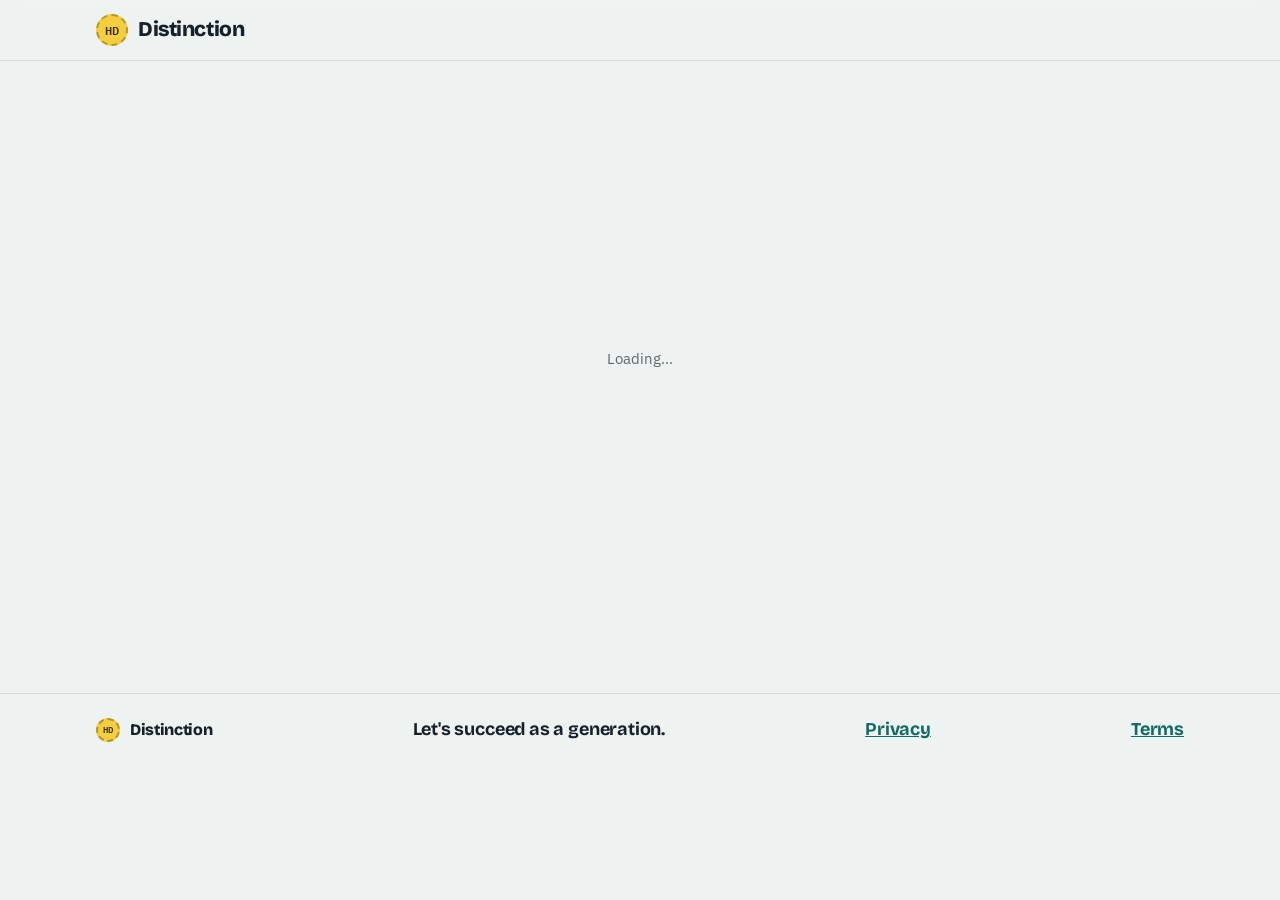
==== commit 4b2f839f: "Add terms of service page and footer link Co-Authored-By: Claude Opus 5.5 <noreply@anthropic.com> Cl" ====
--- a/index.html
+++ b/index.html
@@ -20,7 +20,7 @@
 </header>
 <div class="menu" id="menu" hidden></div>
 <main class="wrap" id="app"><div class="boot">Loading…</div></main>
-<footer class="foot"><div class="wrap"><span class="brand" style="font-size:16px"><span class="seal" style="width:24px;height:24px;font-size:9px">HD</span>Distinction</span><span class="foot-line">Let's succeed as a generation.</span><a class="foot-line" href="privacy.html">Privacy</a></div></footer>
+<footer class="foot"><div class="wrap"><span class="brand" style="font-size:16px"><span class="seal" style="width:24px;height:24px;font-size:9px">HD</span>Distinction</span><span class="foot-line">Let's succeed as a generation.</span><a class="foot-line" href="privacy.html">Privacy</a><a class="foot-line" href="terms.html">Terms</a></div></footer>
 <div class="overlay" id="overlay" hidden><div class="modal" id="modal" role="dialog" aria-modal="true"></div></div>
 <div class="toast" id="toast" role="status" hidden></div>
 <script src="vendor/supabase.js"></script>
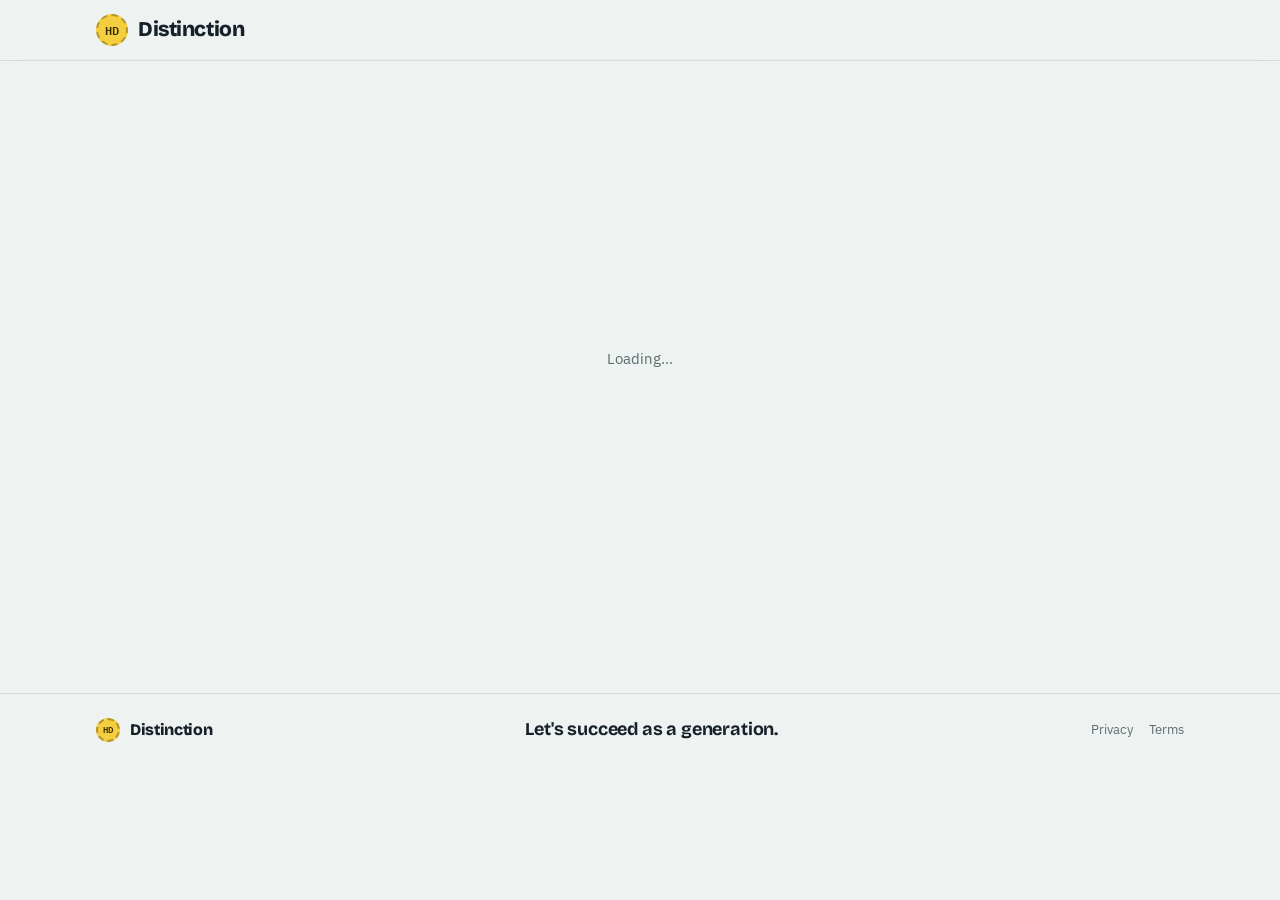
==== commit fee076bd: "Never hang on Loading when the profile can't be loaded Signs out saved logins that no longer work, r" ====
--- a/index.html
+++ b/index.html
@@ -20,7 +20,7 @@
 </header>
 <div class="menu" id="menu" hidden></div>
 <main class="wrap" id="app"><div class="boot">Loading…</div></main>
-<footer class="foot"><div class="wrap"><span class="brand" style="font-size:16px"><span class="seal" style="width:24px;height:24px;font-size:9px">HD</span>Distinction</span><span class="foot-line">Let's succeed as a generation.</span><a class="foot-line" href="privacy.html">Privacy</a><a class="foot-line" href="terms.html">Terms</a></div></footer>
+<footer class="foot"><div class="wrap"><span class="brand" style="font-size:16px"><span class="seal" style="width:24px;height:24px;font-size:9px">HD</span>Distinction</span><span class="foot-line">Let's succeed as a generation.</span><span class="foot-links"><a href="privacy.html">Privacy</a><a href="terms.html">Terms</a></span></div></footer>
 <div class="overlay" id="overlay" hidden><div class="modal" id="modal" role="dialog" aria-modal="true"></div></div>
 <div class="toast" id="toast" role="status" hidden></div>
 <script src="vendor/supabase.js"></script>
--- a/styles.css
+++ b/styles.css
@@ -237,6 +237,9 @@
 .foot{border-top:1px solid var(--line);padding-block:22px}
 .foot .wrap{display:flex;justify-content:space-between;align-items:center;gap:12px;flex-wrap:wrap}
 .foot-line{font-family:var(--display);font-weight:700;font-size:18px;letter-spacing:-.01em}
+.foot-links{display:flex;gap:16px;font-size:13px}
+.foot-links a{color:var(--muted);text-decoration:none}
+.foot-links a:hover{color:var(--ink);text-decoration:underline}
 /* compact composer */
 .panel.composer{gap:12px;padding:18px}
 .composer .field{gap:5px}
